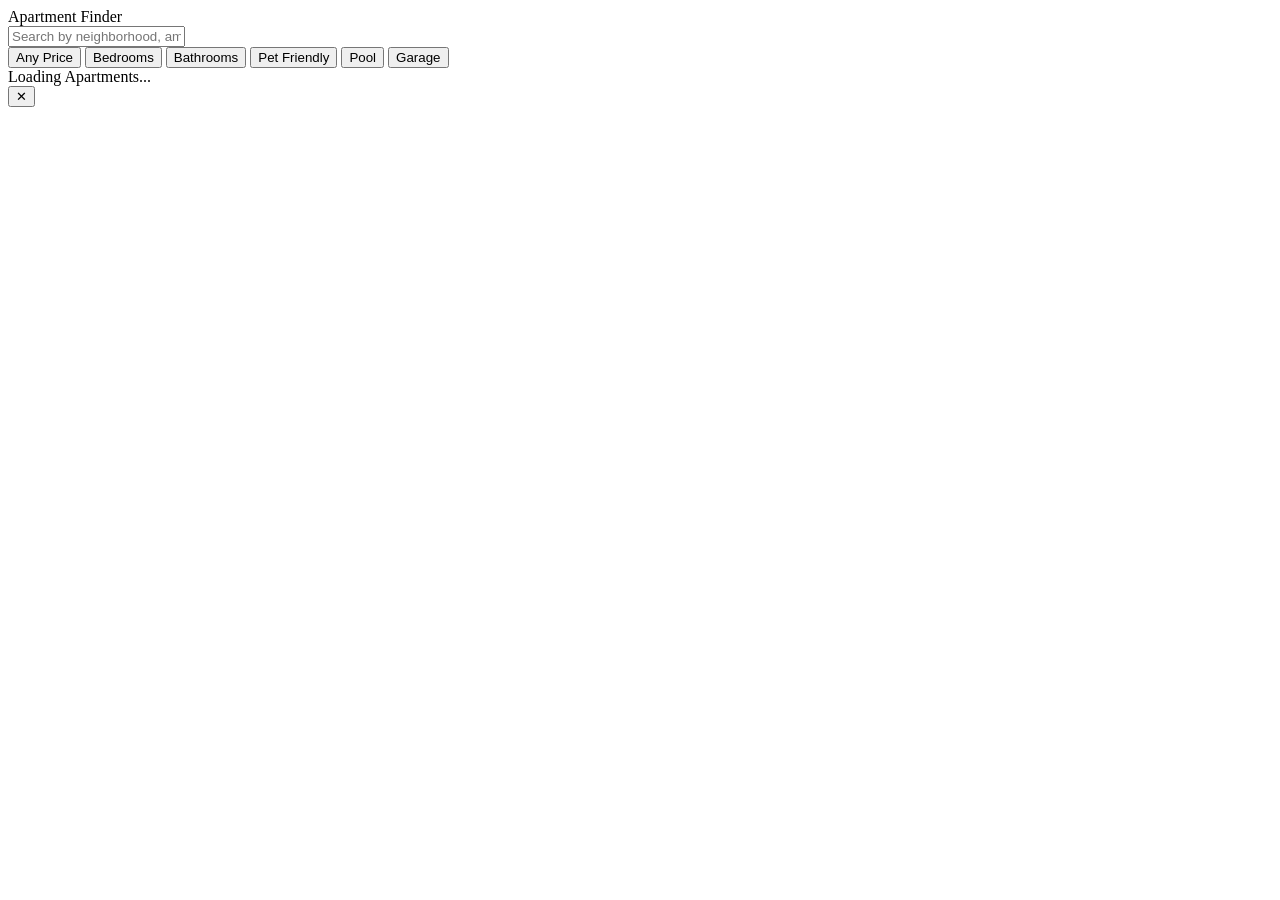
==== index.html @ eee3bedc "Create index.html" ====
<!DOCTYPE html>
<html lang="en">
<head>
<meta charset="UTF-8">
<meta name="viewport" content="width=device-width, initial-scale=1.0">

<title>Apartment Search</title>

<link rel="stylesheet" href="css/style.css">
<link rel="stylesheet" href="css/cards.css">
<link rel="stylesheet" href="css/modal.css">

<link rel="preconnect" href="https://fonts.googleapis.com">
<link href="https://fonts.googleapis.com/css2?family=Inter:wght@300;400;500;600;700&display=swap" rel="stylesheet">

</head>

<body>

<header>

<div class="logo">

Apartment Finder

</div>

<div class="searchBox">

<input
id="search"
type="text"
placeholder="Search by neighborhood, amenities, or bedrooms">

</div>

</header>

<section class="filters">

<button>Any Price</button>

<button>Bedrooms</button>

<button>Bathrooms</button>

<button>Pet Friendly</button>

<button>Pool</button>

<button>Garage</button>

</section>

<main>

<div id="loading">

Loading Apartments...

</div>

<div id="listingGrid">

</div>

</main>

<div id="listingModal" class="modal">

<div class="modalContent">

<button id="closeModal">

✕

</button>

<div id="modalBody">

</div>

</div>

</div>

<script src="js/api.js"></script>
<script src="js/listings.js"></script>
<script src="js/app.js"></script>

</body>
</html>
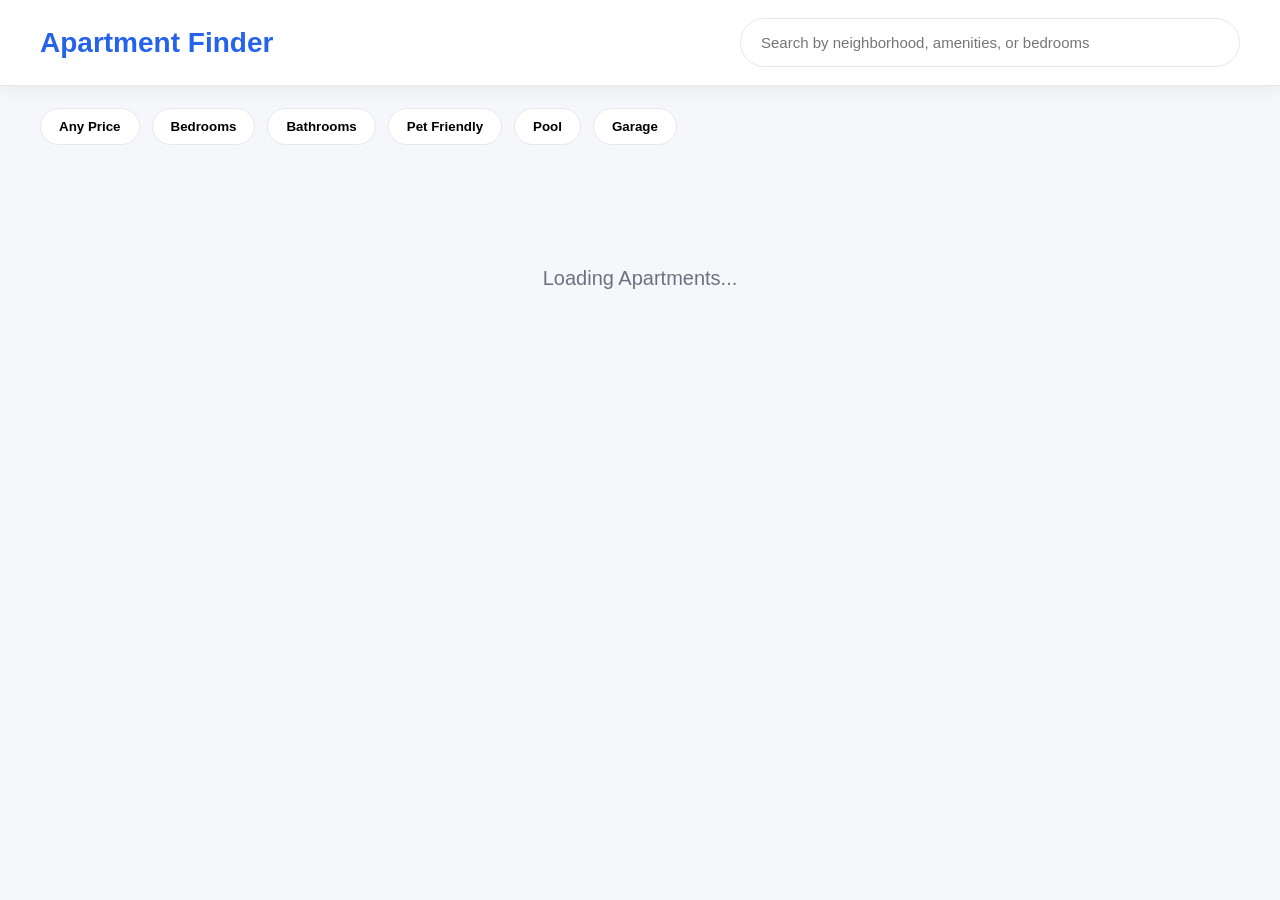
==== commit e1c18f63: "Update index.html" ====
--- a/index.html
+++ b/index.html
@@ -6,9 +6,9 @@
 
 <title>Apartment Search</title>
 
-<link rel="stylesheet" href="css/style.css">
-<link rel="stylesheet" href="css/cards.css">
-<link rel="stylesheet" href="css/modal.css">
+<link rel="stylesheet" href="style.css">
+<link rel="stylesheet" href="cards.css">
+<link rel="stylesheet" href="modal.css">
 
 <link rel="preconnect" href="https://fonts.googleapis.com">
 <link href="https://fonts.googleapis.com/css2?family=Inter:wght@300;400;500;600;700&display=swap" rel="stylesheet">
--- a/style.css
+++ b/style.css
@@ -0,0 +1,375 @@
+/* ==========================================================
+   Apartment Finder
+   Base Styles
+   ========================================================== */
+
+:root{
+
+    --primary:#2563eb;
+    --primary-hover:#1d4ed8;
+
+    --background:#f5f7fb;
+
+    --card:#ffffff;
+
+    --text:#1f2937;
+
+    --muted:#6b7280;
+
+    --border:#e5e7eb;
+
+    --shadow:0 10px 30px rgba(0,0,0,.08);
+
+    --radius:18px;
+
+}
+
+*{
+
+    margin:0;
+    padding:0;
+    box-sizing:border-box;
+
+}
+
+html{
+
+    scroll-behavior:smooth;
+
+}
+
+body{
+
+    background:var(--background);
+
+    font-family:"Inter",sans-serif;
+
+    color:var(--text);
+
+    min-height:100vh;
+
+}
+
+/* =========================================
+   HEADER
+========================================= */
+
+header{
+
+    position:sticky;
+
+    top:0;
+
+    z-index:1000;
+
+    display:flex;
+
+    justify-content:space-between;
+
+    align-items:center;
+
+    padding:18px 40px;
+
+    background:white;
+
+    border-bottom:1px solid var(--border);
+
+    box-shadow:0 5px 18px rgba(0,0,0,.05);
+
+}
+
+.logo{
+
+    font-size:28px;
+
+    font-weight:700;
+
+    color:var(--primary);
+
+}
+
+.searchBox{
+
+    width:500px;
+
+    max-width:100%;
+
+}
+
+.searchBox input{
+
+    width:100%;
+
+    padding:15px 20px;
+
+    border-radius:999px;
+
+    border:1px solid var(--border);
+
+    font-size:15px;
+
+    outline:none;
+
+    transition:.25s;
+
+}
+
+.searchBox input:focus{
+
+    border-color:var(--primary);
+
+    box-shadow:0 0 0 4px rgba(37,99,235,.15);
+
+}
+
+/* =========================================
+   FILTER BAR
+========================================= */
+
+.filters{
+
+    display:flex;
+
+    gap:12px;
+
+    flex-wrap:wrap;
+
+    padding:22px 40px;
+
+}
+
+.filters button{
+
+    background:white;
+
+    border:1px solid var(--border);
+
+    border-radius:999px;
+
+    padding:10px 18px;
+
+    cursor:pointer;
+
+    transition:.25s;
+
+    font-weight:600;
+
+}
+
+.filters button:hover{
+
+    background:var(--primary);
+
+    color:white;
+
+    border-color:var(--primary);
+
+}
+
+/* =========================================
+   MAIN
+========================================= */
+
+main{
+
+    max-width:1500px;
+
+    margin:auto;
+
+    padding:20px;
+
+}
+
+/* =========================================
+   LISTING GRID
+========================================= */
+
+#listingGrid{
+
+    display:grid;
+
+    grid-template-columns:repeat(auto-fill,minmax(360px,1fr));
+
+    gap:28px;
+
+}
+
+/* =========================================
+   LOADING
+========================================= */
+
+#loading{
+
+    text-align:center;
+
+    padding:80px;
+
+    font-size:20px;
+
+    color:var(--muted);
+
+}
+
+/* =========================================
+   MODAL
+========================================= */
+
+.modal{
+
+    position:fixed;
+
+    inset:0;
+
+    background:rgba(0,0,0,.55);
+
+    display:none;
+
+    justify-content:center;
+
+    align-items:center;
+
+    padding:30px;
+
+    z-index:5000;
+
+}
+
+.modal.show{
+
+    display:flex;
+
+    animation:fade .25s;
+
+}
+
+.modalContent{
+
+    background:white;
+
+    width:min(1200px,95vw);
+
+    max-height:92vh;
+
+    overflow:auto;
+
+    border-radius:24px;
+
+    box-shadow:var(--shadow);
+
+    position:relative;
+
+    animation:slide .35s ease;
+
+}
+
+#closeModal{
+
+    position:absolute;
+
+    right:18px;
+
+    top:18px;
+
+    width:42px;
+
+    height:42px;
+
+    border:none;
+
+    border-radius:50%;
+
+    cursor:pointer;
+
+    font-size:20px;
+
+    background:#f3f4f6;
+
+    transition:.2s;
+
+}
+
+#closeModal:hover{
+
+    background:#e5e7eb;
+
+}
+
+/* =========================================
+   ANIMATIONS
+========================================= */
+
+@keyframes fade{
+
+    from{
+
+        opacity:0;
+
+    }
+
+    to{
+
+        opacity:1;
+
+    }
+
+}
+
+@keyframes slide{
+
+    from{
+
+        opacity:0;
+
+        transform:translateY(25px);
+
+    }
+
+    to{
+
+        opacity:1;
+
+        transform:translateY(0);
+
+    }
+
+}
+
+/* =========================================
+   RESPONSIVE
+========================================= */
+
+@media(max-width:900px){
+
+header{
+
+    flex-direction:column;
+
+    gap:15px;
+
+    padding:20px;
+
+}
+
+.searchBox{
+
+    width:100%;
+
+}
+
+.filters{
+
+    padding:20px;
+
+}
+
+}
+
+@media(max-width:600px){
+
+#listingGrid{
+
+    grid-template-columns:1fr;
+
+}
+
+}
--- a/cards.css
+++ b/cards.css
@@ -0,0 +1,445 @@
+/* ==========================================================
+   LISTING CARDS
+   ========================================================== */
+
+.listing-card{
+
+    background:#fff;
+
+    border-radius:20px;
+
+    overflow:hidden;
+
+    box-shadow:0 8px 25px rgba(0,0,0,.08);
+
+    transition:.35s;
+
+    cursor:pointer;
+
+    position:relative;
+
+    display:flex;
+
+    flex-direction:column;
+
+    opacity:0;
+
+    transform:translateY(40px);
+
+}
+
+.listing-card.visible{
+
+    opacity:1;
+
+    transform:translateY(0);
+
+    transition:
+        opacity .6s ease,
+        transform .6s ease;
+
+}
+
+.listing-card:hover{
+
+    transform:translateY(-8px);
+
+    box-shadow:0 18px 45px rgba(0,0,0,.18);
+
+}
+
+.listing-image{
+
+    position:relative;
+
+    overflow:hidden;
+
+    height:260px;
+
+    background:#ddd;
+
+}
+
+.listing-image img{
+
+    width:100%;
+
+    height:100%;
+
+    object-fit:cover;
+
+    transition:transform .5s;
+
+}
+
+.listing-card:hover .listing-image img{
+
+    transform:scale(1.08);
+
+}
+
+/* =====================================
+   IMAGE BADGES
+===================================== */
+
+.price-badge{
+
+    position:absolute;
+
+    left:18px;
+
+    bottom:18px;
+
+    background:white;
+
+    color:#111827;
+
+    padding:10px 16px;
+
+    border-radius:999px;
+
+    font-size:20px;
+
+    font-weight:700;
+
+    box-shadow:0 4px 15px rgba(0,0,0,.15);
+
+}
+
+.image-count{
+
+    position:absolute;
+
+    right:18px;
+
+    bottom:18px;
+
+    background:rgba(0,0,0,.65);
+
+    color:white;
+
+    padding:8px 14px;
+
+    border-radius:999px;
+
+    font-size:14px;
+
+}
+
+/* =====================================
+   CARD BODY
+===================================== */
+
+.listing-body{
+
+    padding:22px;
+
+}
+
+.listing-title{
+
+    font-size:22px;
+
+    font-weight:700;
+
+    margin-bottom:8px;
+
+    color:#111827;
+
+}
+
+.listing-location{
+
+    color:#6b7280;
+
+    font-size:15px;
+
+    margin-bottom:18px;
+
+}
+
+.listing-specs{
+
+    display:flex;
+
+    gap:18px;
+
+    margin-bottom:18px;
+
+    font-weight:600;
+
+    color:#374151;
+
+    flex-wrap:wrap;
+
+}
+
+.spec{
+
+    display:flex;
+
+    align-items:center;
+
+    gap:6px;
+
+}
+
+/* =====================================
+   AMENITIES
+===================================== */
+
+.amenities{
+
+    display:flex;
+
+    gap:8px;
+
+    flex-wrap:wrap;
+
+    margin-bottom:22px;
+
+}
+
+.amenity{
+
+    background:#eef2ff;
+
+    color:#2563eb;
+
+    padding:8px 14px;
+
+    border-radius:999px;
+
+    font-size:13px;
+
+    font-weight:600;
+
+}
+
+/* =====================================
+   BUTTON
+===================================== */
+
+.learn-more{
+
+    width:100%;
+
+    border:none;
+
+    background:#2563eb;
+
+    color:white;
+
+    padding:15px;
+
+    border-radius:14px;
+
+    cursor:pointer;
+
+    font-size:16px;
+
+    font-weight:600;
+
+    transition:.25s;
+
+}
+
+.learn-more:hover{
+
+    background:#1d4ed8;
+
+}
+
+/* =====================================
+   RIBBON
+===================================== */
+
+.ribbon{
+
+    position:absolute;
+
+    top:18px;
+
+    left:-35px;
+
+    width:150px;
+
+    background:#16a34a;
+
+    color:white;
+
+    text-align:center;
+
+    padding:8px;
+
+    font-size:13px;
+
+    font-weight:700;
+
+    transform:rotate(-45deg);
+
+    box-shadow:0 4px 15px rgba(0,0,0,.2);
+
+}
+
+/* =====================================
+   FAVORITE BUTTON
+===================================== */
+
+.favorite{
+
+    position:absolute;
+
+    top:18px;
+
+    right:18px;
+
+    width:46px;
+
+    height:46px;
+
+    border-radius:50%;
+
+    background:white;
+
+    display:flex;
+
+    align-items:center;
+
+    justify-content:center;
+
+    font-size:22px;
+
+    cursor:pointer;
+
+    box-shadow:0 4px 15px rgba(0,0,0,.2);
+
+    transition:.25s;
+
+}
+
+.favorite:hover{
+
+    transform:scale(1.12);
+
+}
+
+.favorite.active{
+
+    color:#ef4444;
+
+}
+
+/* =====================================
+   DISTANCE BADGE
+===================================== */
+
+.distance{
+
+    display:inline-flex;
+
+    align-items:center;
+
+    gap:6px;
+
+    background:#f3f4f6;
+
+    color:#374151;
+
+    border-radius:999px;
+
+    padding:8px 14px;
+
+    font-size:13px;
+
+    margin-bottom:18px;
+
+}
+
+/* =====================================
+   PHOTO OVERLAY
+===================================== */
+
+.image-overlay{
+
+    position:absolute;
+
+    inset:0;
+
+    background:linear-gradient(
+
+        to top,
+
+        rgba(0,0,0,.45),
+
+        rgba(0,0,0,0)
+
+    );
+
+}
+
+/* =====================================
+   SKELETON LOADER
+===================================== */
+
+.skeleton{
+
+    animation:pulse 1.4s infinite;
+
+    background:linear-gradient(
+
+        90deg,
+
+        #ececec,
+
+        #f8f8f8,
+
+        #ececec
+
+    );
+
+    background-size:200%;
+
+}
+
+@keyframes pulse{
+
+    from{
+
+        background-position:200%;
+
+    }
+
+    to{
+
+        background-position:-200%;
+
+    }
+
+}
+
+/* =====================================
+   MOBILE
+===================================== */
+
+@media(max-width:768px){
+
+.listing-image{
+
+    height:220px;
+
+}
+
+.listing-title{
+
+    font-size:20px;
+
+}
+
+.price-badge{
+
+    font-size:18px;
+
+}
+
+}
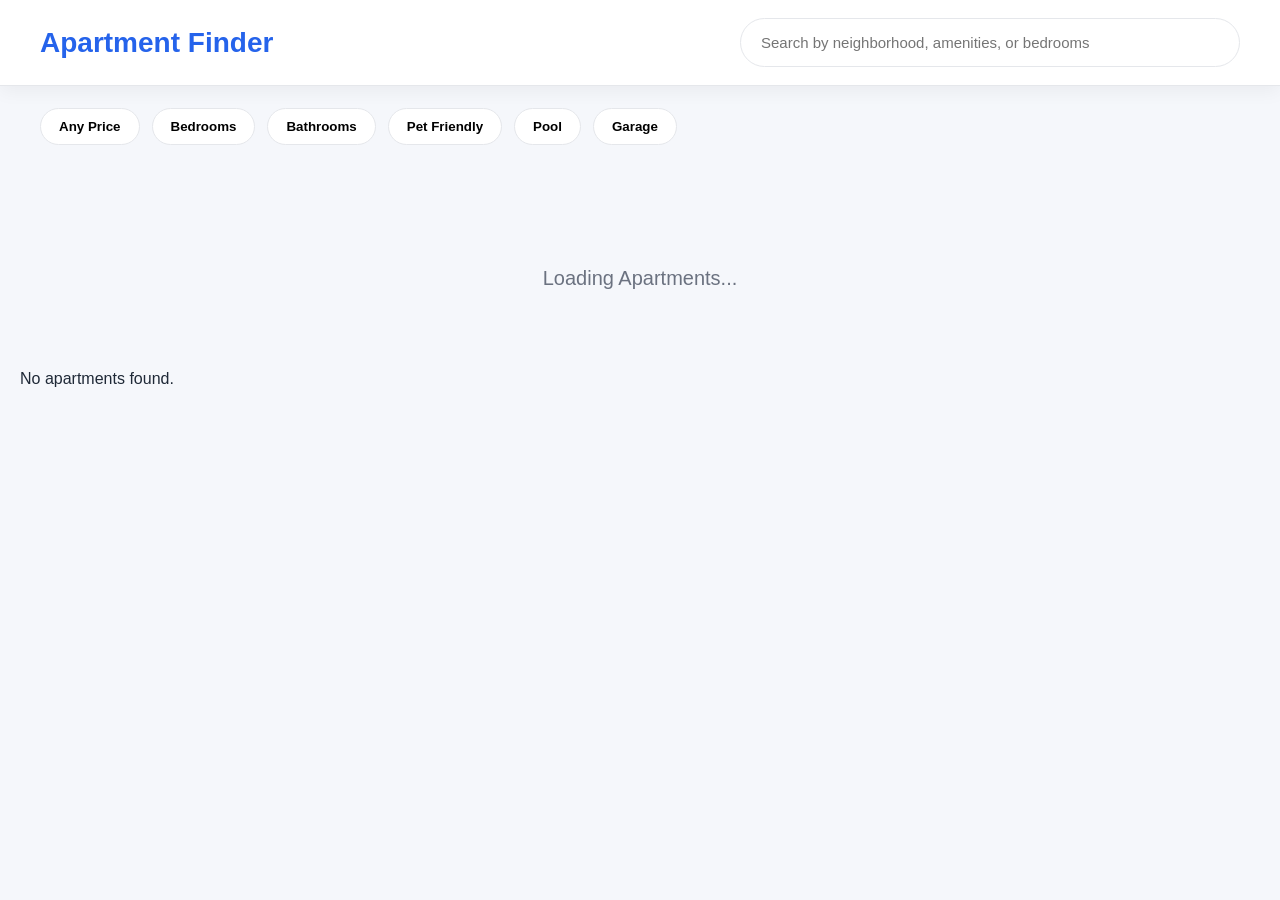
==== commit e4f27b20: "Update index.html" ====
--- a/index.html
+++ b/index.html
@@ -84,9 +84,10 @@
 
 </div>
 
-<script src="js/api.js"></script>
-<script src="js/listings.js"></script>
-<script src="js/app.js"></script>
+<script src="api.js"></script>
+<script src="listings.js"></script>
+<script src="app.js"></script>
+<script src="unlock.js"></script>
 
 </body>
 </html>
--- a/modal.css
+++ b/modal.css
@@ -0,0 +1,224 @@
+/* ==========================================================
+   LISTING MODAL
+========================================================== */
+
+.modal{
+
+    position:fixed;
+
+    inset:0;
+
+    display:none;
+
+    justify-content:center;
+
+    align-items:center;
+
+    background:rgba(0,0,0,.65);
+
+    backdrop-filter:blur(8px);
+
+    z-index:9999;
+
+}
+
+.modal.show{
+
+    display:flex;
+
+}
+
+.modalContent{
+
+    width:min(1400px,96vw);
+
+    height:min(92vh,900px);
+
+    background:white;
+
+    border-radius:24px;
+
+    overflow:hidden;
+
+    display:grid;
+
+    grid-template-columns:60% 40%;
+
+    box-shadow:0 25px 70px rgba(0,0,0,.35);
+
+}
+
+/* LEFT */
+
+.gallery{
+
+    background:#111827;
+
+    position:relative;
+
+}
+
+.gallery img{
+
+    width:100%;
+
+    height:100%;
+
+    object-fit:cover;
+
+}
+
+.gallery-arrow{
+
+    position:absolute;
+
+    top:50%;
+
+    transform:translateY(-50%);
+
+    width:50px;
+
+    height:50px;
+
+    border-radius:50%;
+
+    border:none;
+
+    background:rgba(255,255,255,.9);
+
+    cursor:pointer;
+
+    font-size:22px;
+
+}
+
+.gallery-left{
+
+    left:20px;
+
+}
+
+.gallery-right{
+
+    right:20px;
+
+}
+
+/* RIGHT */
+
+.details{
+
+    overflow:auto;
+
+    padding:40px;
+
+}
+
+.unlockNotice{
+
+    background:#eef4ff;
+
+    border-left:5px solid #2563eb;
+
+    padding:18px;
+
+    border-radius:12px;
+
+    margin-bottom:30px;
+
+}
+
+.unlockNotice h3{
+
+    margin-bottom:10px;
+
+}
+
+.detail-price{
+
+    font-size:34px;
+
+    font-weight:700;
+
+    margin-bottom:15px;
+
+}
+
+.detail-specs{
+
+    display:flex;
+
+    gap:20px;
+
+    margin-bottom:20px;
+
+    font-weight:600;
+
+}
+
+.amenity-grid{
+
+    display:flex;
+
+    flex-wrap:wrap;
+
+    gap:10px;
+
+    margin-top:20px;
+
+}
+
+.unlockButton{
+
+    width:100%;
+
+    margin-top:35px;
+
+    padding:18px;
+
+    border:none;
+
+    border-radius:14px;
+
+    background:#2563eb;
+
+    color:white;
+
+    font-size:18px;
+
+    cursor:pointer;
+
+    transition:.25s;
+
+}
+
+.unlockButton:hover{
+
+    background:#1d4ed8;
+
+}
+
+.closeModal{
+
+    position:absolute;
+
+    right:20px;
+
+    top:20px;
+
+    width:45px;
+
+    height:45px;
+
+    border:none;
+
+    border-radius:50%;
+
+    background:white;
+
+    font-size:20px;
+
+    cursor:pointer;
+
+    z-index:50;
+}
